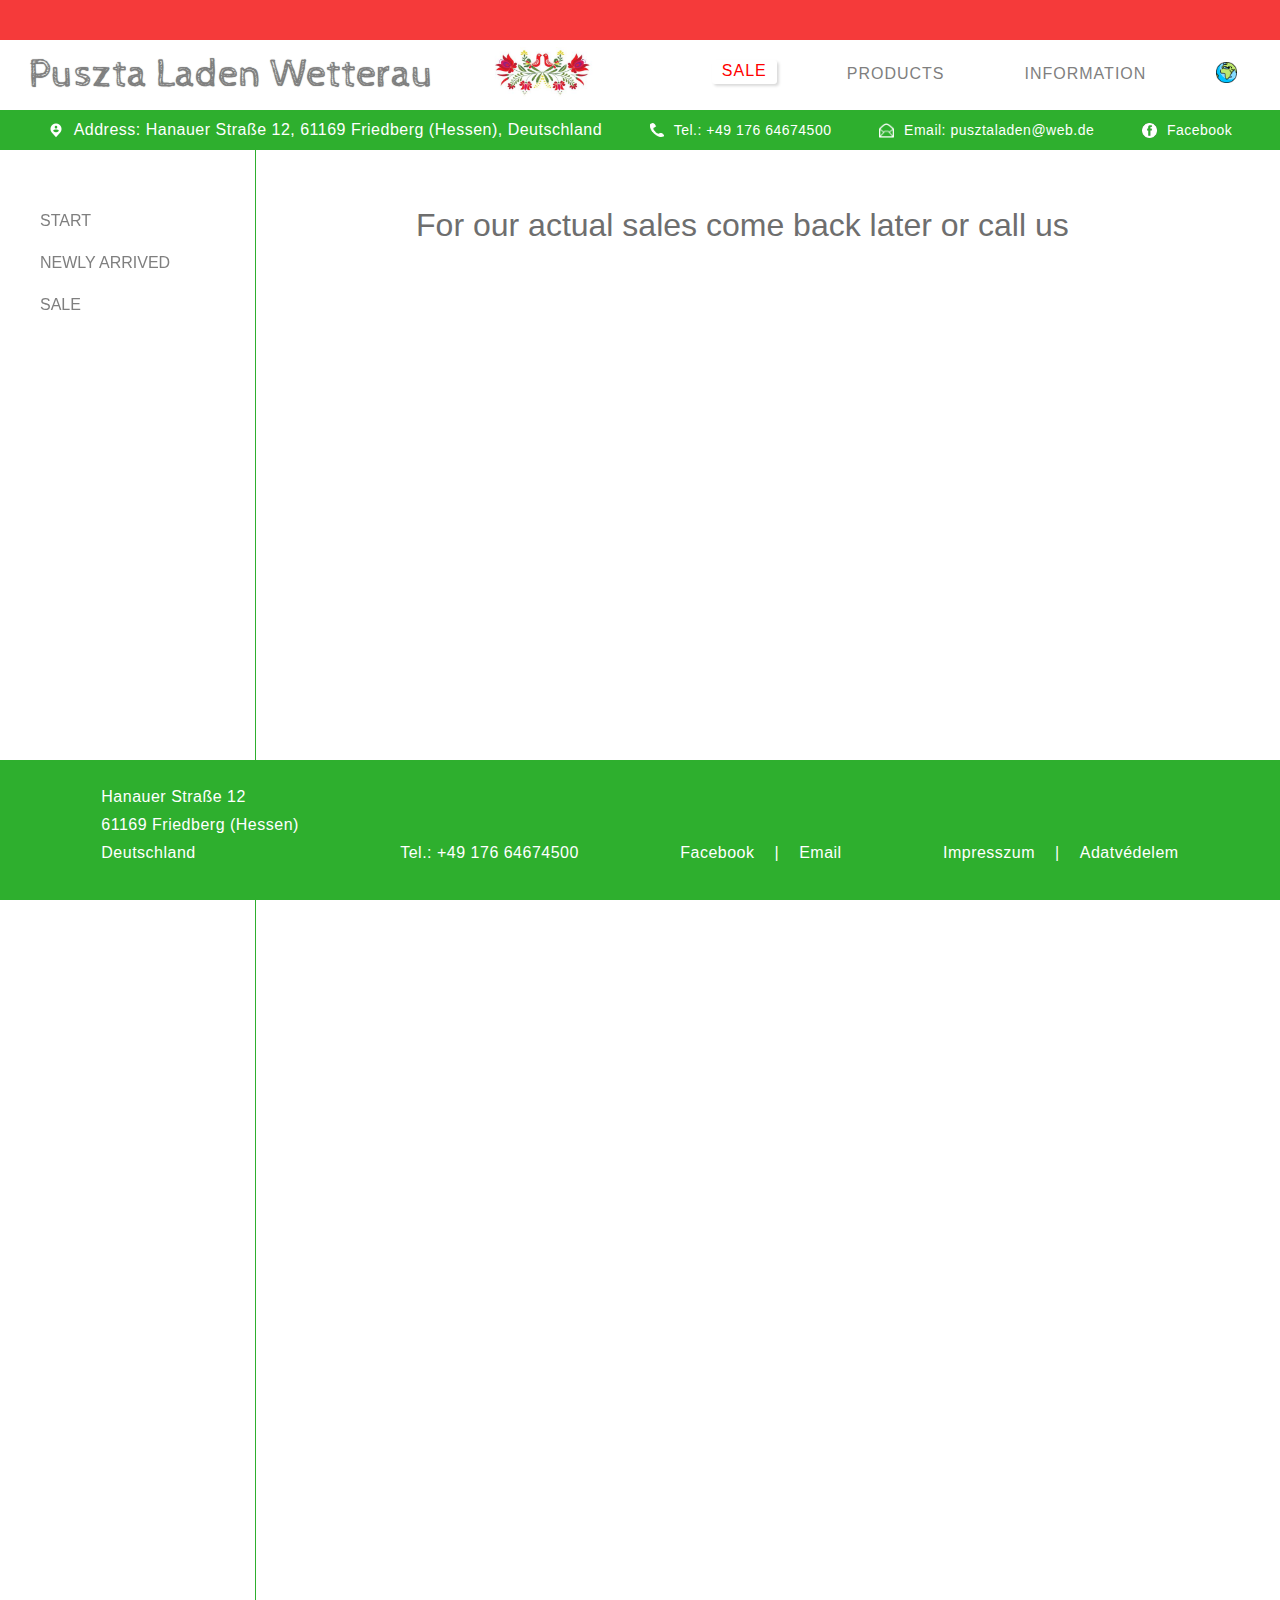
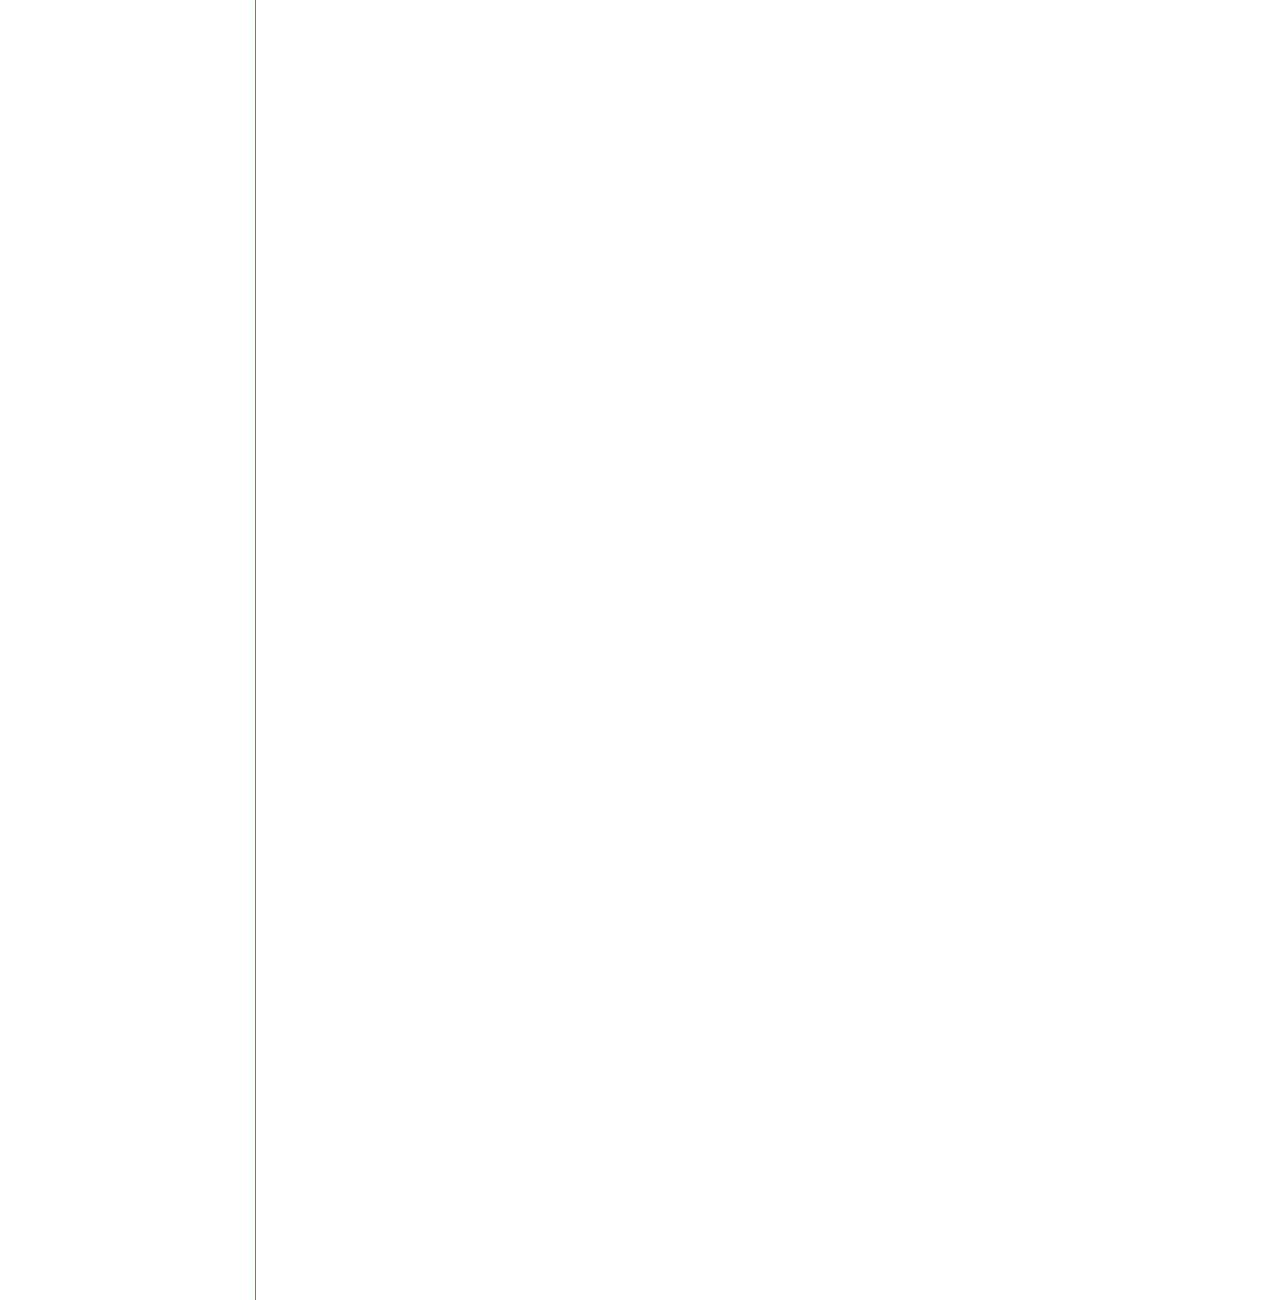
==== actual-en.html @ 59642eb5 "Add files via upload" ====
<!DOCTYPE html>
<html lang="en">
<head>
    <meta charset="UTF-8">
    <meta http-equiv="X-UA-Compatible" content="IE=edge">
    <meta name="viewport" content="width=>, initial-scale=1.0">
    <meta name="description" content="ungarische lebensmittel getränke puszta laden wetterau ungarn friedberg magyar élelmiszerek italok németországban ">
    <title>Puszta Laden Wetterau</title>
    <link rel="icon" type="image/x-icon" href="images/flag-hu-heart.png">
    <link rel="stylesheet" href="styles/styles.css">
    <link rel="stylesheet" href="styles/slideshow.css">
    <link rel="stylesheet" href="styles/responsive.css">
    <link href="https://fonts.googleapis.com/css2?family=Cabin+Sketch:wght@400;700&family=Comfortaa:wght@300;400;500;600;700&display=swap" rel="stylesheet">
</head>
<body id="top">
<header>
    <div id="header">
        <div id="red"></div>
        <h1><a href="index-en.html">Puszta Laden Wetterau</a></h1>
        <a href="index-en.html"><img id="pattern" src="images/kalocsa-pattern1.jpg" width="105" height="50" 
            alt="Hungarian embroidered pattern"></a>
        <div id="navi-box">
            <ul id="navigation">
                <li><a href="actual-en.html" class="active">Sale</a></li>
                <li><a href="products-en.html">Products</a></li>
                <li><a href="info-en.html">Information</a></li>
                <li><img src="images/globe.png" width="21" height="21">
                    <ul id="lang-dd">
                        <li>
                            <a href="actual-de.html"><img src="images/flag-de.png" width="18" height="14" alt="German flag">DE</a>
                        </li>
                        <li>                            
                            <a href="actual.html"><img src="images/flag-hun.png" width="18" height="14" alt="Hungarian flag">HU</a>
                        </li>
                    </ul>
                </li>
            </ul>
        </div>
        <div id="green">
            <div class="info-box-header">
                <img src="images/icon-loc.png" width="16" height="16" alt="Location icon"> 
                <p>
                    Address: Hanauer Straße 12,
                    61169 Friedberg (Hessen),
                    Deutschland  
                </p>
            </div>
            <div class="info-box-header">
                <img src="images/icon-tel.png" width="14" height="14" alt="Telephone icon">
                Tel.: +49 176 64674500
            </div>
            <div class="info-box-header">
                <img src="images/icon-email.png" width="15" height="15" alt="Email icon">
                <a href="mailto:pusztaladen@web.de">Email: pusztaladen@web.de</a>
            </div>
            <div class="info-box-header">
                <img src="images/icon-fb.png" width="15" height="15" alt="Email icon">
                <a href="https://www.facebook.com/pusztaladenwetterau" target="_blank">Facebook</a>
            </div>
        </div>

        <!-- Mobile navigation -->
        <img id="ham-icon" width="32" height="30" src="images/hamburger-icon.png" alt="Hamburger Icon">
        <img id="close-icon" width="32" height="30" src="images/close-icon.png" alt="Close Icon">
        <div id="mobile-dropdown">
            <ul>
                <li><a href="actual-en.html">Sale</a></li>
                <li><a href="products-en.html">Products</a></li>
                <li><a href="info-en.html">Information</a></li>
                <li>
                    <a href="actual-de.html"><img src="images/flag-de.png" width="18" height="14" alt="German flag">DE</a>
                    <a href="actual.html"><img src="images/flag-hun.png" width="18" height="14" alt="Hungarian flag">HU</a>
                </li>
            </ul>
        </div>
        
    </div>
</header>
<aside>
    <div class="col_1_5">
        <div id="sidebar-container">
            <ul id="sidebar-nav">
                <li><a href="#top">Start</a></li>
                <li><a href="#newly-arrived">Newly arrived</a></li>
                <li><a href="#actual-sales">Sale</a></li>
            </ul>
        </div>
    </div>
</aside>
<main>
    <div id="actual-page">
        <div class="wrapper">
            <div class="col_4_5">
                <h1 id="product-start">For our actual sales come back later or call us</h1>
                <!--<section id="newly-arrived">
                    <div class="col_1_2">
                        <h1>Újonnan érkezett termékeink</h1>
                        <p>
                            Lorem ipsum dolor sit amet, consetetur sadipscing elitr, 
                                sed diam nonumy eirmod tempor invidunt ut labore et dolore 
                                magna aliquyam erat, sed diam voluptua. At vero eos et accusam 
                                et justo duo dolores et ea rebum. 
                        </p>
                    </div>
                    <div class="col_2_2">
                        <img src="images/img6.jpg" alt="Tejtermékek">
                    </div>
                </section>
                <section id="actual-sales">
                    <div class="col_1_2">
                        <img src="images/img4.jpg" alt="Tejtermékek">
                    </div>
                    <div class="col_2_2">
                        <h1>Aktuális akcióink</h1>
                        <p>
                            Lorem ipsum dolor sit amet, consetetur sadipscing elitr, 
                                sed diam nonumy eirmod tempor invidunt ut labore et dolore 
                                magna aliquyam erat, sed diam voluptua. At vero eos et accusam 
                                et justo duo dolores et ea rebum. 
                        </p>
                    </div>
                    <div class="clear"></div>
                </section>-->
                
                <div class="clear"></div>
                <p><a class="top top-actual" href="#top" style="font-weight: 300;">Back to the top</a></p>
            </div>
        </div>
    </div>
</main>
<footer>
    <div id="footer" class="footer-bottom">
        <div id="footer-wrapper">
            <div class="col_1_4 mobile-footer">
                <p>
                    Hanauer Straße 12<br>
                    61169 Friedberg (Hessen)<br>
                    Deutschland<br>
                    
                </p>
            </div>
            <div class="col_1_4 mobile-footer">
                <p>Tel.: +49 176 64674500</p>
            </div>
            <div class="col_1_4">
                <p><a href="https://www.facebook.com/pusztaladenwetterau">Facebook</a><span>|</span><a href="mailto:pusztaladen@web.de">Email</a></p>
            </div>
            <div class="col_1_4">
                <p><a href="impressum.html">Impresszum</a><span>|</span><a href="privacy.html">Adatvédelem</a></p>
            </div>
        </div>
    </div>
   
</footer>

<script src="scripts/scripts.js"></script>
<script src="https://ajax.googleapis.com/ajax/libs/jquery/3.6.1/jquery.min.js"></script>

<script>

//Mobile Dropdown
    $('#ham-icon').css('cursor', 'pointer');
    $('#close-icon').css('cursor', 'pointer');

    $('#ham-icon').click(function () {
        $("#ham-icon").css({ "display": "none" });
        $("#close-icon").css({ "display": "block" });
        $('#mobile-dropdown').slideToggle("slow");
        });

    $('#close-icon').click(function () {
        $("#close-icon").css({ "display": "none" });
        $("#ham-icon").css({ "display": "block" });
        $('#mobile-dropdown').slideToggle("slow");
        });
    
    //Disable right click
    $(document).ready(function () {

    $("img").on("contextmenu",function(e){
        return false;
    });

    $("img").on("dragstart",function(e){
        return false;
        });              
    }); 
</script>
</body>
</html>
---- styles/styles.css ----
@charset "utf-8";

/* - Reset - */
*{
    margin: 0;
    padding: 0;
    box-sizing: border-box;
}
body {
    font: 300 16px/22px 'Roboto', sans-serif;
    font-size: 1em;
    color: #6e6e6e;  
    background-color: rgb(255, 255, 255, 0);
    position: relative;
}
html {
    scroll-behavior: smooth;
}
a {
    text-decoration: none;
    color: #7f7f7f;
}
.clear {
    clear: both;
}
h1 {
    font: 100 32px/150px 'Roboto', sans-serif;
    font-size: 2em;
    text-align: center;
}
h2 {
    font: 300 24px/36px 'Roboto', sans-serif;
}
h3 {
    font: 300 20px/30px 'Roboto', sans-serif;
}
p {
    font: 300 16px/28px 'Roboto', sans-serif;
}

/* - Raster - */
.wrapper {
    width: 80%;
    margin: 0 auto;  
}
.col_1_5 {
    width: 20%;
    border-right: 1px solid #2eaf2e;
    float: left;
}
.col_4_5 {
    width: 80%;
    float: right;
}
.col_1_2 {
    width: 50%;
    float: left;
    padding: 30px 2% 30px 7%;
}
.col_2_2 { 
    width: 50%;
    float: left;
    padding: 30px 4% 30px 2%;
}
.col_1_2 img, .col_2_2 img {
    width: 85%;
    margin-top: 80px;
}

/* - Header - */
#header {
    height: 150px;
    width: 100%;
    position: relative;
    display: flex;
    justify-content: space-around;
    align-items: center;
}
#header #red, #header #green {
    position: absolute;
    width: 100%;
    height: 40px;
    z-index: 1;
}
#header #green {
    bottom: 0;
    background-color: #2eaf2e;
    color: #fff;
    display: flex;
    justify-content: center;
    align-items: center;
    justify-content: space-evenly;
}
#header #red {
    background-color: #f53a3a;
    top: 0;
}
#header ul#navigation img {
    margin-right: 5px;
}
#pattern-mobile {
    display: none;
}
#header h1  {
    font: 32px/36px 'Cabin Sketch', cursive;
    font-size: 2.5em;
    text-shadow: 0px 0px 1px #7f7f7f;
}
#navi-box {
    width: 600px;
}
ul#navigation {
    display: flex;
    align-items: center;
}
ul#navigation li {
    list-style: none;
    display: inline-block;
    margin-left: 10%;
    font-size: 1em;
    position: relative;
    text-transform: uppercase;
}
ul#navigation li a {
    display: inline-block;
    border-radius: 3px;
    transition: 0.3s;
    padding: 0 10px 2px;
    letter-spacing: 1px;
    background: #fff;
}
ul#navigation li a:hover, .active {
    box-shadow: 2px 2px 3px 0px #d9d9d9;
    color: red;
    transition: 0.3s;
    transform: translateY(-3px);
    background: #fff;
}
ul#lang-dd {
    display: none;
    position: absolute;
    z-index: 3;
    top: 23px;
    left: -45px;
    width: 50px;
}
ul#navigation li:hover ul#lang-dd {
    display: inline-block;
}
ul#lang-dd li {
    background: #fff;
    width: 100px;
    text-align: center;
    padding: 10px 20px;
}
.info-box-header {
    display: flex;
    align-items: center;
    font-size: 14px;
    letter-spacing: 0.5px;
    font-weight: 300;
}
#green img {
    margin-right: 10px;
}
#green a {
    color: #fff;
}

/* - Side section - */
.col_1_5 h2 {
    text-align: center;
    letter-spacing: 0.5px;
    font-size: 24px;
    font-size: 1.5em;
    font-weight: 300;
    margin: 70px auto;
    color: #f53a3a;
}
.col_1_5 h3 {
    font-weight: 300;
}

.product-box {
    margin: 0 auto 45px;
    width: 60%;
    height: 270px;
    box-shadow: 0px 0px 3px 0px #f53a3a;
    text-align: center;
    padding: 20px;
    border-radius: 5px;
}
.product-box:last-child {
    margin-bottom: 70px;
}
.product-box img {
    max-width: 100%;
}
.old-price {
    text-decoration: line-through;
    font-size: 18px;
    margin: 0 10px;
}
.new-price {
    color: #f53a3a;
    font-size: 22px;
    font-weight: 600;

}
/* - Main content - */

#main .wrapper {
    width: 100%;
}
#main-title {
    font-family: 'Cabin Sketch', cursive;
    font-size: 40px;
}

h2 img {
    margin: 0 20px;
}
#news-wrapper {
    width: 100%;
    margin: 50px auto 150px;
    display: flex;
    justify-content: space-evenly;
}
#teaser {
    width: 100%;
    height: 420px;
}
.news-box {
    width: 25%;
    box-shadow: 0px 0px 3px 0px #2eaf2e;
    padding: 25px 20px 20px;
    border-radius: 5px;
    position: relative;
    height: 340px;
}
.news-box h3 {
    font-weight: 300;
    font-size: 18px;
    margin-bottom: 25px;
}
.news-box p {
    text-align: left;
    margin-bottom: 30px;
    font-weight: 300;
}
.article-button, .teaser-button {
    padding: 5px 15px;
    background: #f53a3a;
    color: #fff;
    display: inline-block;
    border-radius: 5px;
    border: 1px solid #f53a3a;
    transition: 0.3s;
    font-size: 14px;
    font-weight: 300;
    letter-spacing: 0.5px;
}
.article-button {
    position: absolute;
    bottom: 20px;
}
.article-button:hover, .button:hover {
    background-color: #fff;
    color: #f53a3a;
    transition: 0.3s;
}
.teaser-button {
    margin-top: 50px;
}
.col_1_2 #open-img  {
    box-shadow: 0px 0px 5px 1px #000000;
    max-width: 80%;
    margin-top: -20px;
}
#open-times-wrapper {
    width: 100%;
    height: 310px;
}
#open-times {
    padding: 20px 0 80px;
}
#open-times h2 {
    text-align: left;
}
#open-times ul {
     list-style: none;
     font: 300 18px/40px 'Roboto', sans-serif;
 }
main .article-wrapper {
    width: 80%;
    margin: 30px auto;
    display: flex;
    justify-content: space-around;
}
main .article-box {
    padding: 0 10px 10px;
    border-radius: 5px;
    width: 38%;
    height: 280px;
    margin: 30px 0 80px;
    text-align: left;
}

main .article-box h2 {
    margin-bottom: 50px; 
    font-weight: 100;
    font-size: 40px;
}
main .article-box p {
    text-align: left;
    margin-bottom: 35px;
    line-height: 26px;
    font-weight: 300;
    letter-spacing: 0.5px;
}
main .col_4_5 h2 {
    text-align: center;
    font-weight: 100;
    margin: -40px 0 20px;
}
.top {
    position: absolute;
    bottom: 150px;
    left: 50%;
}
.top:hover {
    color: #252424;
}

/* - Actual sales page - */


/* - Products page - */
#mobile-product-container {
    display: none;
}
#products-page .col_4_5 section {
    height: 400px;
}
#sidebar-container {
    height: 2700px
}
ul#sidebar-nav {
    position: sticky;
    top: 50px;
    margin-top: 50px;
    list-style-type: none;
}
ul#sidebar-nav li {
    padding: 10px 40px 10px;
    font-weight: 300;
    text-transform: uppercase;
}
ul#sidebar-nav li:last-child {
    border-bottom: none;
}
ul#sidebar-nav li a:hover {
    color: #252424;
}
.col_1_2 h1, .col_1_2 p {
    text-align: left;
}
#dried-products h1 {
    line-height: 50px;
    padding: 40px 0;
}
#products-page .col_4_5 .col_1_2 img, #products-page .col_4_5 .col_2_2 img {
    width: 100%;
}
#products-page .col_4_5 .col_1_2 h1, #products-page .col_4_5 .col_2_2 h1 {
    margin-top: 25px;
}


/* - Information page - */
#info-page .col_1_5, #info-page #sidebar-container {
    height: 2800px;
}
.mapouter {
    margin: 80px auto 0;
}
#info-page section {
    width: 100%;
    height: auto;
    margin: 50px 0;
}
#info-page h1 {
    text-align: center;
}
#info-page p {
    width: 80%;
    margin: 0 auto;
}
ul#contact-list {
    width: 60%;
    margin: 0 auto;
}
ul#contact-list li {
    margin-bottom: 20px;
    font-size: 18px;
}
#info-page img {
    width: 70%;
    margin: 80px 0 0 12%;
}
#info-bage .col_4_5 {
    height: 1500px;
}
#info-page #open-times {
    width: 350px;
    margin: 100px auto 30px;
}
#info-page #open-times ul {
    text-align: center;
}


/* - Mobile navigation - */
#ham-icon {
    display: none;
    position: absolute;
    right: 5%;
}
#close-icon {
    display: none;
    position: absolute;
    right: 5%;
}
#mobile-dropdown {
    display: none;
    z-index: 3;
    position: absolute;
    width: 100%;
    top: 150px;
}
#mobile-dropdown ul {
    list-style-type: none;  
}
#mobile-dropdown ul li {
    width: 100%;
    text-align: center;
    padding: 30px;
    text-transform: uppercase;
    font-size: 1.375em;
    color: #6e6e6e;
    background: #fff;
    border-bottom: 1px solid #6e6e6e;
}
#mobile-dropdown ul li:last-child {
    border-bottom: none;
}
#mobile-dropdown ul li img {
    margin: 0 10px 1px;
}
#mobile-dropdown ul li a:hover {
    color: #ef3b39;
}

/* - Footer - */
#footer {
    clear: both;
    width: 100%;
    background: #2eaf2e;
    height: 140px;
    color: #fff;
    display: flex;
    justify-content: center;
    align-items: center;
    padding-bottom: 10px;
}
#footer .col_1_4 {
    text-align: left;
    display: flex;
    justify-content: center;
    font-size: 14px;
    letter-spacing: 0.5px;
    font-weight: 300;
    line-height: 24px;
}
#footer .col_1_4 a {
    color: #fff;
}
#footer .col_1_4 a:hover {
    color: #d3d3d3;
}
#footer-wrapper {
    width: 100%;
    display: flex;
    justify-content: space-evenly;
    align-items: flex-end;
}
#footer span {
    margin: 0 20px;
}
.footer-bottom {
    position: fixed;
    width: 100%;
    bottom: 0;
}
---- styles/slideshow.css ----
/* - Slideshow - */
.slideshow-container {
    width: 70%;
    margin: 30px auto 0;
    position: relative;
}

.mySlides {
    display: none;
}
.prev, .next {
    cursor: pointer;
    position: absolute;
    top: 35%;
    width: auto;
    margin-top: -22px;
    padding: 16px;
    color: #222428;
    font-weight: bold;
    font-size: 30px;
    transition: .6s ease;
    border-radius: 0 3px 3px 0
}

.next {
    right: -50px;
    border-radius: 3px 3px 3px 3px
}

.prev {
    left: -50px;
    border-radius: 3px 3px 3px 3px
}

.prev:hover,
.next:hover {
    color: #f2f2f2;
    background-color: rgba(0, 0, 0, 0.8)
}

.numbertext {
    color: #f2f2f2;
    font-size: 12px;
    padding: 8px 12px;
    position: absolute;
    top: 0
}

.dot {
    cursor: pointer;
    height: 15px;
    width: 15px;
    margin: 0 2px 100px;
    background-color: #bbb;
    border-radius: 50%;
    display: inline-block;
    transition: background-color .6s ease
}

.active,
.dot:hover {
    background-color: #717171
}
---- styles/responsive.css ----
/* - Responsive - */
@media only screen and (max-width: 1200px) {
    
    /* - Header - */
    #header {
        justify-content: space-around;
    }
    #header #pattern {
        display: none;
    }
    #header h1 {^
        margin-left: 10px;
        font-size: 26px;
    }

    /* - Main - */
    #navi-box {
        width: 500px;
    }
    ul#navigation {
        justify-content: flex-end;
    }
    ul#navigation li {
        margin-left: 5%;
    }
    ul#navigation li:first-child {
        margin-left: 0;
    }
    
    .info-box-header:first-child {
        display: none;
    }

    
    /* - Main - */
    .col_1_5 {
        display: none;
    }
    .col_4_5 {
        width: 100%;
    }
    h1#main-title {
        font-size: 36px;
    }
    h2#mobile-title {
        padding: 0 40px;
    }
    .col_2_2 img#paprika-img {
        margin-top: 80px;
    }
    .slideshow-container {
        width: 80%;
    }
    .top {
        text-align: center;
        display: block;
        width: 160px;
        margin: 0 auto 20px;
        position: static;
    }

    /* - Actual page - */
    #actual-page .col_4_5 h1 {
        margin-top: 30px;
        line-height: 50px;
    }
    #actual-page .top-actual {
        display: none;
    }

    /* - Footer - */
    #footer, #footer-wrapper {
        display: block;
        height: 280px;
    }
    .footer-bottom {
        position: fixed;
        bottom: 0;
    }
    #footer {
        padding-bottom: 0;
    }
    #footer-wrapper {
        padding: 20px;
    }
    #footer #footer-wrapper .col_1_4 {
        text-align: center;
        width: 100%;
        height: 30px;
        display: block;
        padding: 20px;
    }
    #footer #footer-wrapper .col_1_4:first-child {
        height: 80px;
        margin-bottom: 20px;
    }
    #footer #footer-wrapper .col_1_4:nth-child(2) {
        margin-bottom: 30px;
    }
    #footer #footer-wrapper .col_1_4:nth-child(3),#footer #footer-wrapper .col_1_4:nth-child(4) {
        display: inline-block;
        width: 48%;
    }
    #footer #footer-wrapper .col_1_4:nth-child(3) a,#footer #footer-wrapper .col_1_4:nth-child(4) a {
        padding: 8%;
    }
    #footer #footer-wrapper span {
        display: none;
    }
} 

@media only screen and (max-width: 1050px) {
    
    #products-page section .col_1_2 img, #products-page section .col_2_2 img {
        margin-top: 110px;
    }
    .news-box {
        height: 440px;
    }
}

@media only screen and (max-width: 850px) {

    /* - Product Page - */
    #products-page .col_4_5 {
        display: none;
    }
    #mobile-product-container {
        display: block;
        width: 100%;
        text-align: center;
    }
    #mobile-product-container section {
        padding: 0 15px 50px;
        background: #a8a6a6;
        color: #fff;
    }
    #mobile-product-container img {
        z-index: 2;
        margin: -20px 0 80px;
        width: 85%;
    }
    #dairy-products {
        background: #6e6e6e;
        color: #fff;
    }
    .news-box {
        height: 480px;
    }
}

@media only screen and (max-width: 759px) {
    #header #pattern, .info-box-header, .col_1_5, #navi-box, #main-title, #mobile-title img {
        display: none;
    }
    #pattern-mobile {
        display: block;
        width: 20%;
        height: auto;
        margin: 35px auto -50px;
    }
    #header h1 {
        width: 100%;
        text-align: left;
        margin-left: 5%;
        font-size: 26px;
    }
    .col_4_5, .col_1_2, .col_2_2 {
        width: 100%;
        display: block;
    }
    .col_4_5 h1 {
        font-size: 26px;
    }
    .col_4_5 p, .col_1_2 h1 {
        text-align: center;
    }
    .col_2_2 img {
        width: 85%;
        margin: 20px 0 40px;
    }
    .col_1_2 #open-img  {
        width: 85%;
        margin: -80px auto 0;
    }
    .article-button  {
        position: static;
        margin: 30px auto 10px;
    }
    
    #open-times h2 {
        margin-top: 20px;
        display: block;
        text-align: center;
    }
    .col_1_2, .col_2_2 {
        width: 100%;
        text-align: center;
    }
    #mobile-title {
        display: block;
        margin: 50px 0 0;
        line-height: 40px;
        font-size: 32px;
        text-align: center;
    }
    #news-wrapper {
        width: 100%;
        margin-top: 50px;
        display: block;
    }
    .news-box {
        clear: both;
        width: 80%;
        height: auto;
        text-align: center;
        margin: 30px auto;
    }
    .news-box p {
        width: 90%;
        text-align: center;
    }
    .top {
        display: block;
        width: 160px;
        margin: 0 auto 20px;
        position: static;
    }

    /* - Info Page - */
    #get-to .mapouter {
        width: 300px;
        height: 300px;
        text-align: left;
    }
    #get-to .gmap_canvas {
        width: 300px;
        height: 300px;
    }
    .mapouter iframe {
        width: 300px;
        height: 300px;
    }
    #open-times-section {
        background: #a8a6a6;
        color: #fff;
        text-align: center;
    }
    #info-page #open-times {
        width: 100%;
    }
    #contact {
        background: #a8a6a6;
        color: #fff;
        padding-bottom: 45px;
    }
    #info-page #about-us {
        text-align: center;
    }
    #info-page #about-us img {
        width: 100%;
        margin: 40px 0 50px;
    }

    /* - Footer - */
    footer {
        height: 400px;
    }
    #footer, #footer-wrapper {
        display: block;
        height: 400px;
    }
    #footer #footer-wrapper .col_1_4 {
        text-align: center;
        width: 100%;
        height: 80px;
        display: block;
    }
    #footer #footer-wrapper .col_1_4:first-child {
        height: 80px;
        margin-bottom: 20px;
    }
    #footer #footer-wrapper .col_1_4:nth-child(2) {
        margin-bottom: -30px;
    }
    #footer #footer-wrapper .col_1_4:nth-child(3),#footer #footer-wrapper .col_1_4:nth-child(4) {
        display: block;
        width: 100%;
        height: 100px;
    }
    #footer #footer-wrapper .col_1_4:nth-child(3) a,#footer #footer-wrapper .col_1_4:nth-child(4) a {
        padding: 10px 0;
        display: block;
    }
    /* - Mobile Navigation - */
    #ham-icon {
        display: block;
        
    }
    
    
}
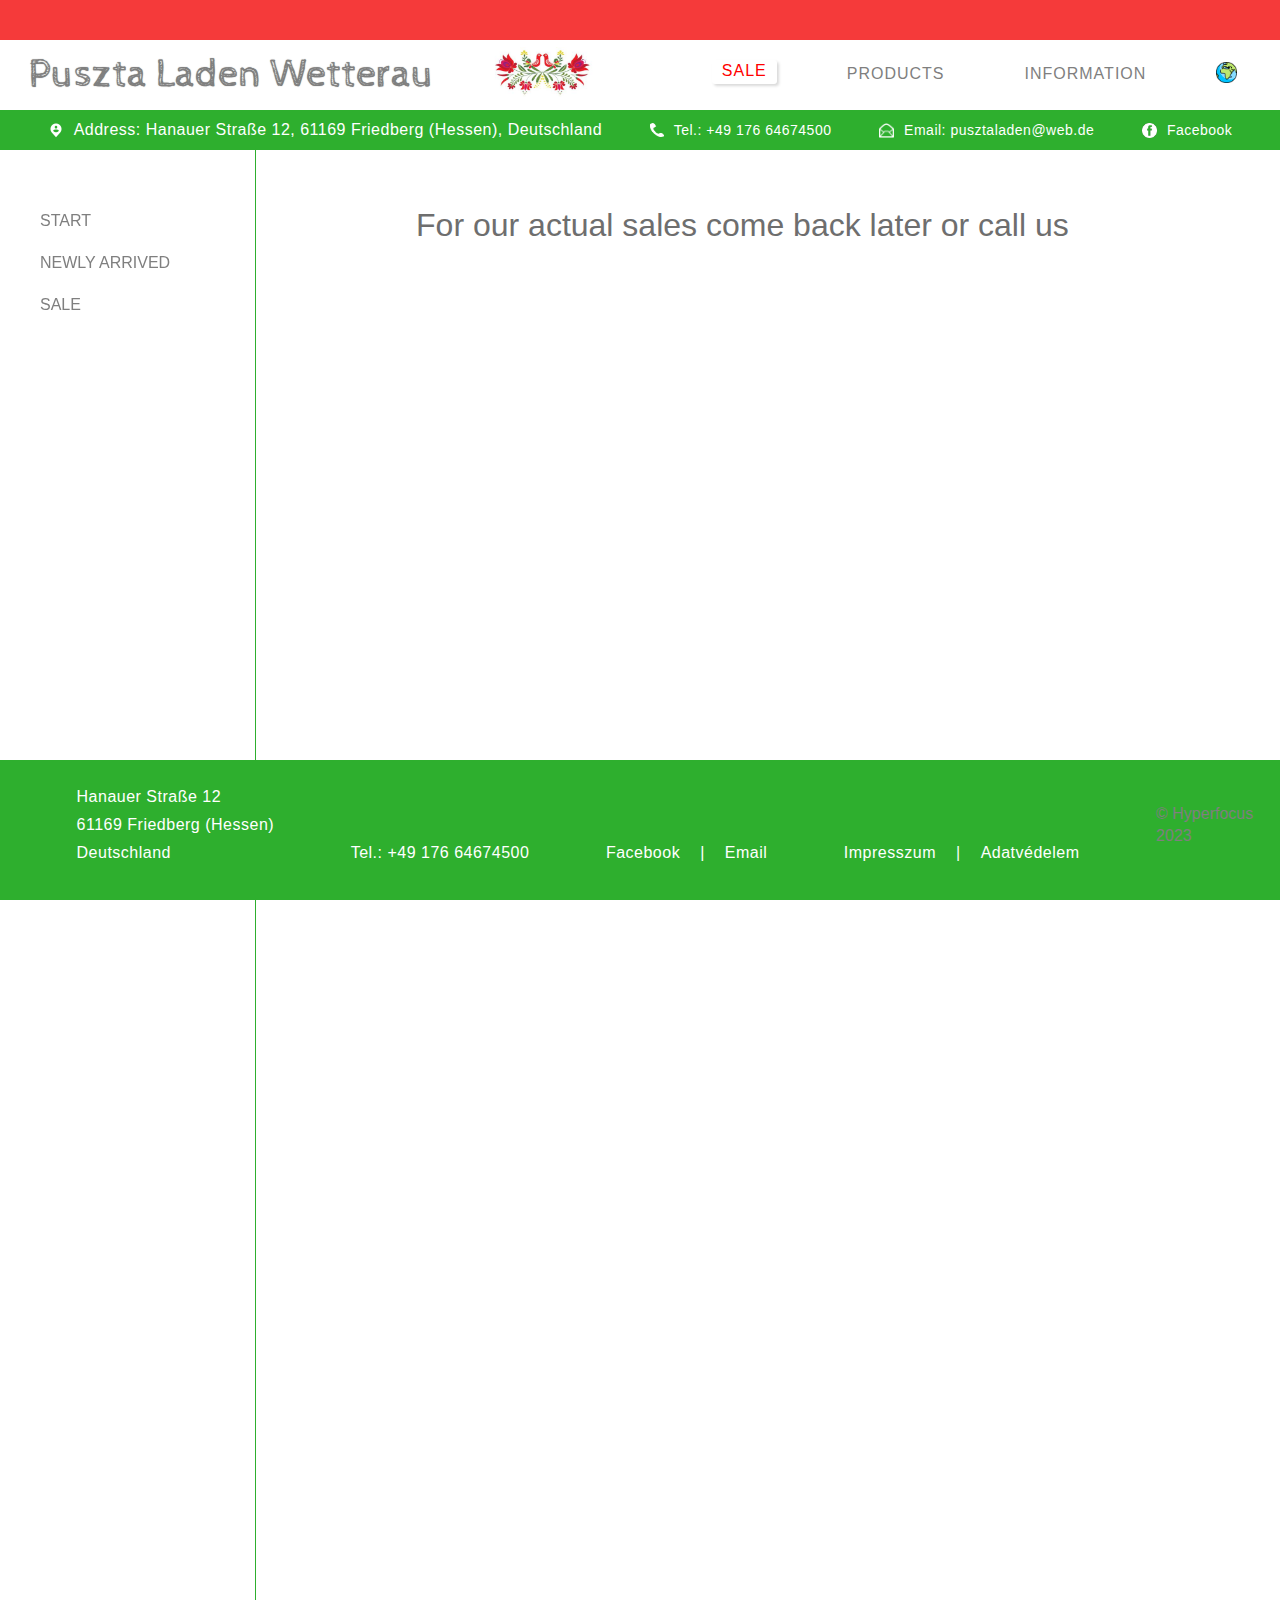
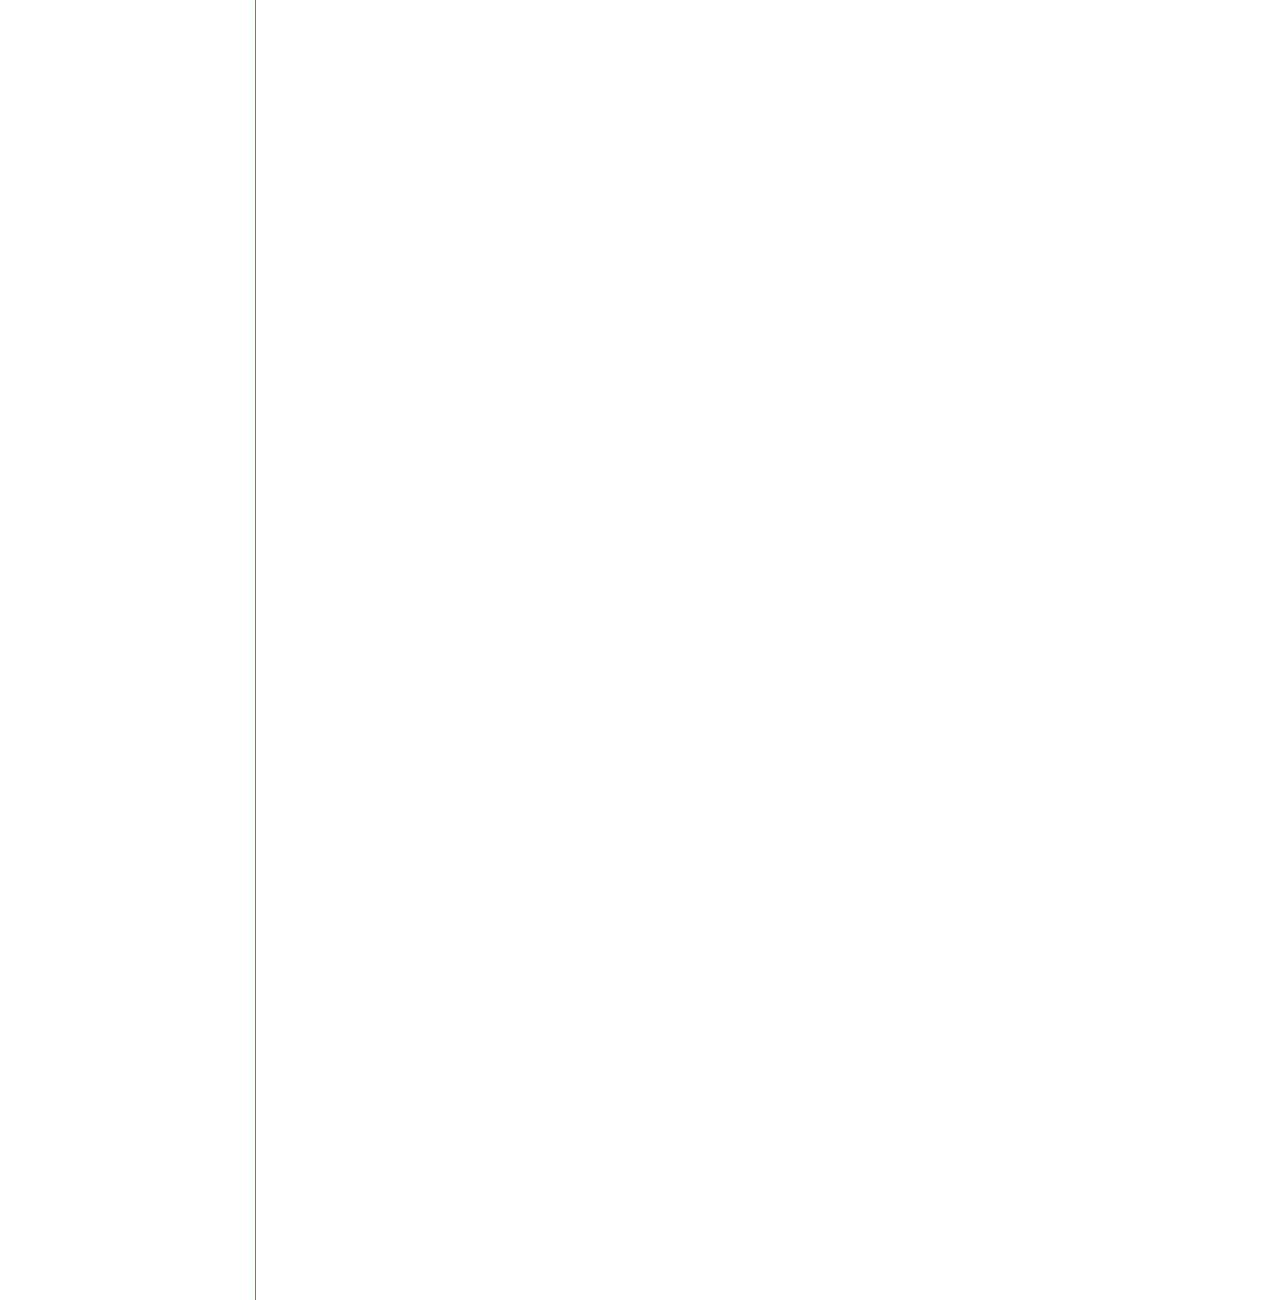
==== commit 053fa665: "Add files via upload" ====
--- a/actual-en.html
+++ b/actual-en.html
@@ -1,6 +1,15 @@
 <!DOCTYPE html>
 <html lang="en">
 <head>
+    <!-- Google tag (gtag.js) -->
+    <script async src="https://www.googletagmanager.com/gtag/js?id=G-7XFMSZ6W8R"></script>
+    <script>
+        window.dataLayer = window.dataLayer || [];
+        function gtag(){dataLayer.push(arguments);}
+        gtag('js', new Date());
+
+        gtag('config', 'G-7XFMSZ6W8R');
+    </script>
     <meta charset="UTF-8">
     <meta http-equiv="X-UA-Compatible" content="IE=edge">
     <meta name="viewport" content="width=>, initial-scale=1.0">
@@ -24,7 +33,7 @@
                 <li><a href="actual-en.html" class="active">Sale</a></li>
                 <li><a href="products-en.html">Products</a></li>
                 <li><a href="info-en.html">Information</a></li>
-                <li><img src="images/globe.png" width="21" height="21">
+                <li><img src="images/globe.png" alt="Globe icon" width="21" height="21">
                     <ul id="lang-dd">
                         <li>
                             <a href="actual-de.html"><img src="images/flag-de.png" width="18" height="14" alt="German flag">DE</a>
@@ -77,7 +86,7 @@
     </div>
 </header>
 <aside>
-    <div class="col_1_5">
+    <div class="col_1_5 short-sidebar-container">
         <div id="sidebar-container">
             <ul id="sidebar-nav">
                 <li><a href="#top">Start</a></li>
@@ -149,8 +158,10 @@
                 <p><a href="impressum.html">Impresszum</a><span>|</span><a href="privacy.html">Adatvédelem</a></p>
             </div>
         </div>
-    </div>
-   
+        <div id="copyright-box" class="copyright-bottom">
+            <a href="https://www.hyperfocusweb.com" target="_blank">&#169; Hyperfocus 2023</a>
+        </div>
+    </div>
 </footer>
 
 <script src="scripts/scripts.js"></script>
--- a/styles/styles.css
+++ b/styles/styles.css
@@ -273,7 +273,7 @@
     margin-top: 50px;
 }
 .col_1_2 #open-img  {
-    box-shadow: 0px 0px 5px 1px #000000;
+    box-shadow: 0px 0px 5px 1px rgba(0, 0, 0, 0.6);
     max-width: 80%;
     margin-top: -20px;
 }
@@ -418,7 +418,9 @@
 #info-page #open-times ul {
     text-align: center;
 }
-
+#about-us img {
+    box-shadow: 0px 0px 5px 1px rgba(0, 0, 0, 0.6);
+}
 
 /* - Mobile navigation - */
 #ham-icon {
--- a/styles/responsive.css
+++ b/styles/responsive.css
@@ -219,6 +219,9 @@
     .news-box p {
         width: 90%;
         text-align: center;
+    }
+    #mobile-product-container #alcoholic-beverages h1 {
+        font-size: 26px;
     }
     .top {
         display: block;
@@ -263,12 +266,10 @@
     }
 
     /* - Footer - */
-    footer {
-        height: 400px;
-    }
+    
     #footer, #footer-wrapper {
         display: block;
-        height: 400px;
+        height: 370px;
     }
     #footer #footer-wrapper .col_1_4 {
         text-align: center;
@@ -278,7 +279,8 @@
     }
     #footer #footer-wrapper .col_1_4:first-child {
         height: 80px;
-        margin-bottom: 20px;
+        margin-bottom: 15px;
+        padding-top: 0;
     }
     #footer #footer-wrapper .col_1_4:nth-child(2) {
         margin-bottom: -30px;
@@ -289,9 +291,12 @@
         height: 100px;
     }
     #footer #footer-wrapper .col_1_4:nth-child(3) a,#footer #footer-wrapper .col_1_4:nth-child(4) a {
-        padding: 10px 0;
-        display: block;
-    }
+        padding: 5px 0;
+        display: block;
+    }
+    .footer-bottom #footer-wrapper {
+    }
+    
     /* - Mobile Navigation - */
     #ham-icon {
         display: block;
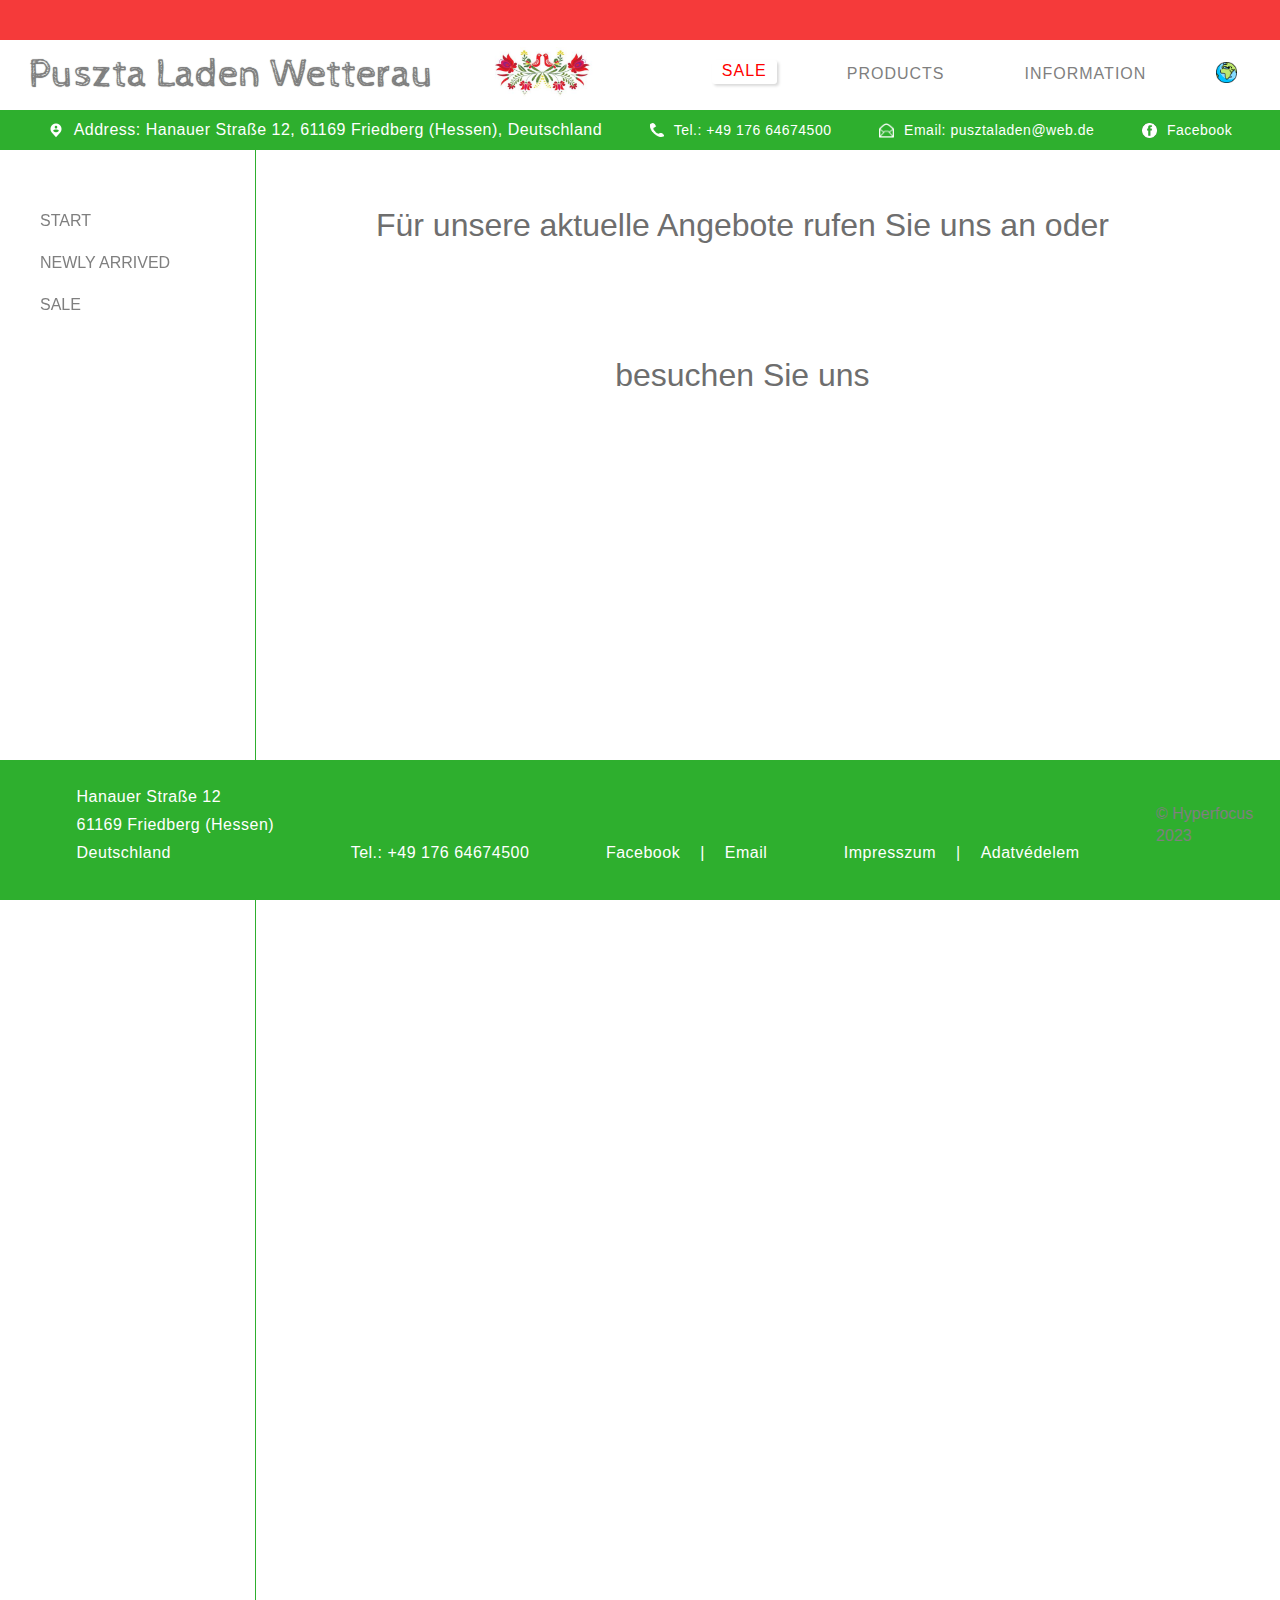
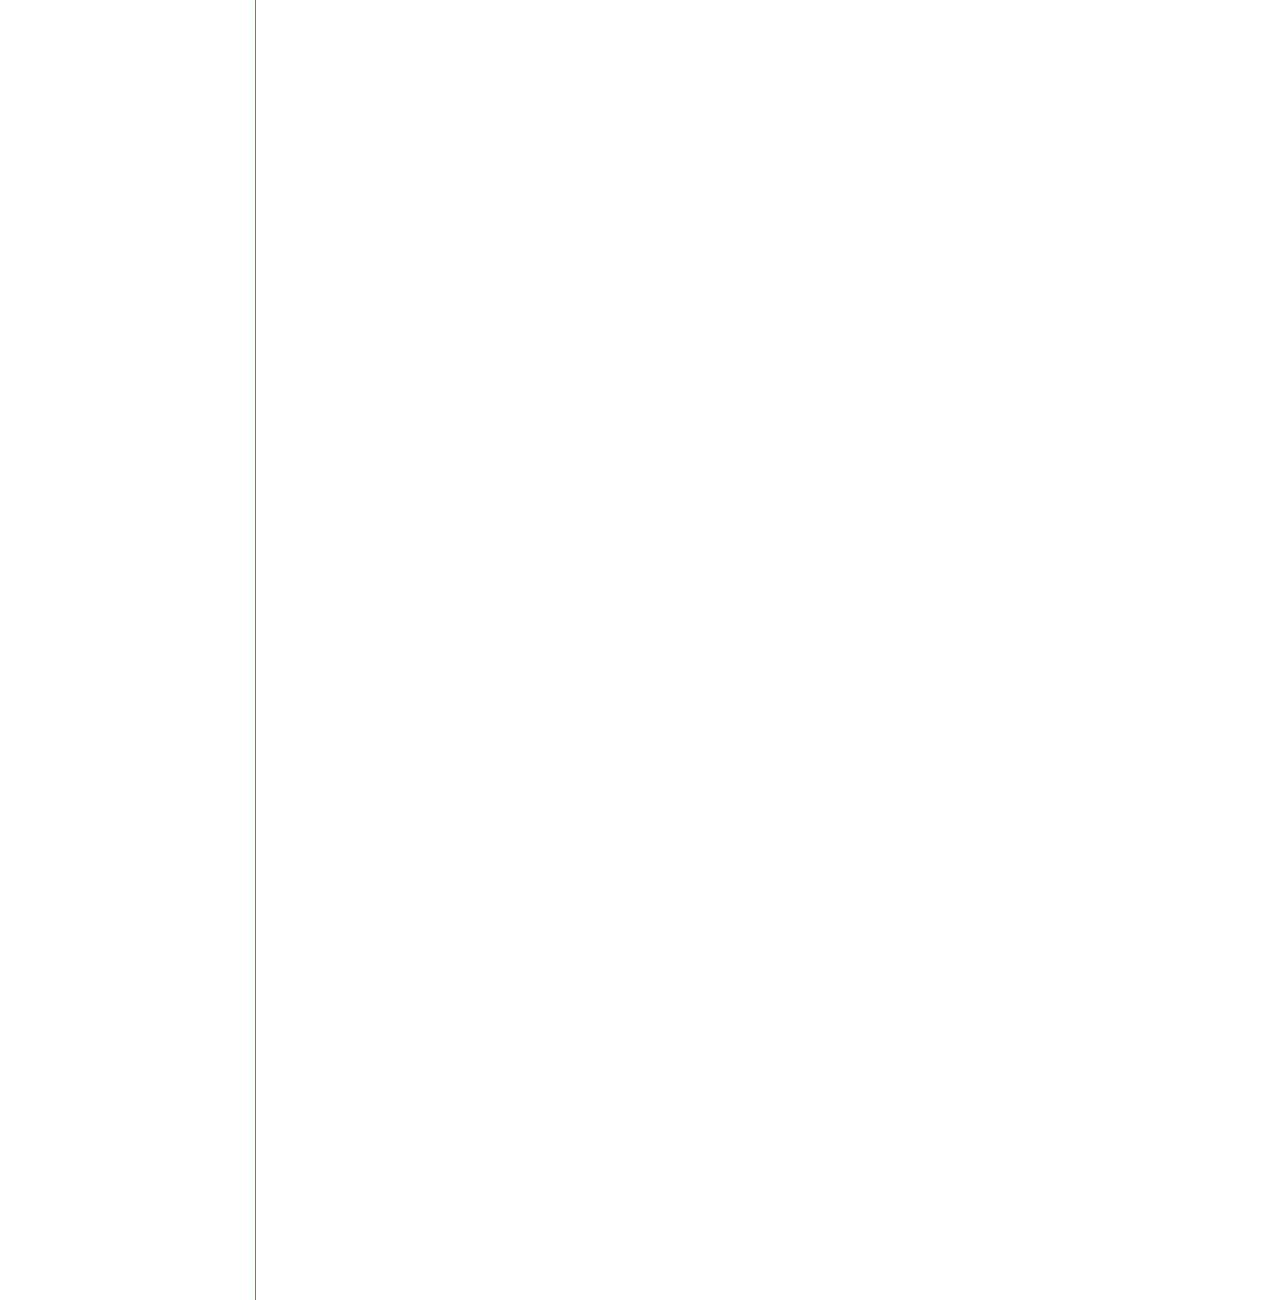
==== commit 645da6fa: "Add files via upload" ====
--- a/actual-en.html
+++ b/actual-en.html
@@ -100,7 +100,7 @@
     <div id="actual-page">
         <div class="wrapper">
             <div class="col_4_5">
-                <h1 id="product-start">For our actual sales come back later or call us</h1>
+                <h1 id="product-start">Für unsere aktuelle Angebote rufen Sie uns an oder besuchen Sie uns</h1>
                 <!--<section id="newly-arrived">
                     <div class="col_1_2">
                         <h1>Újonnan érkezett termékeink</h1>
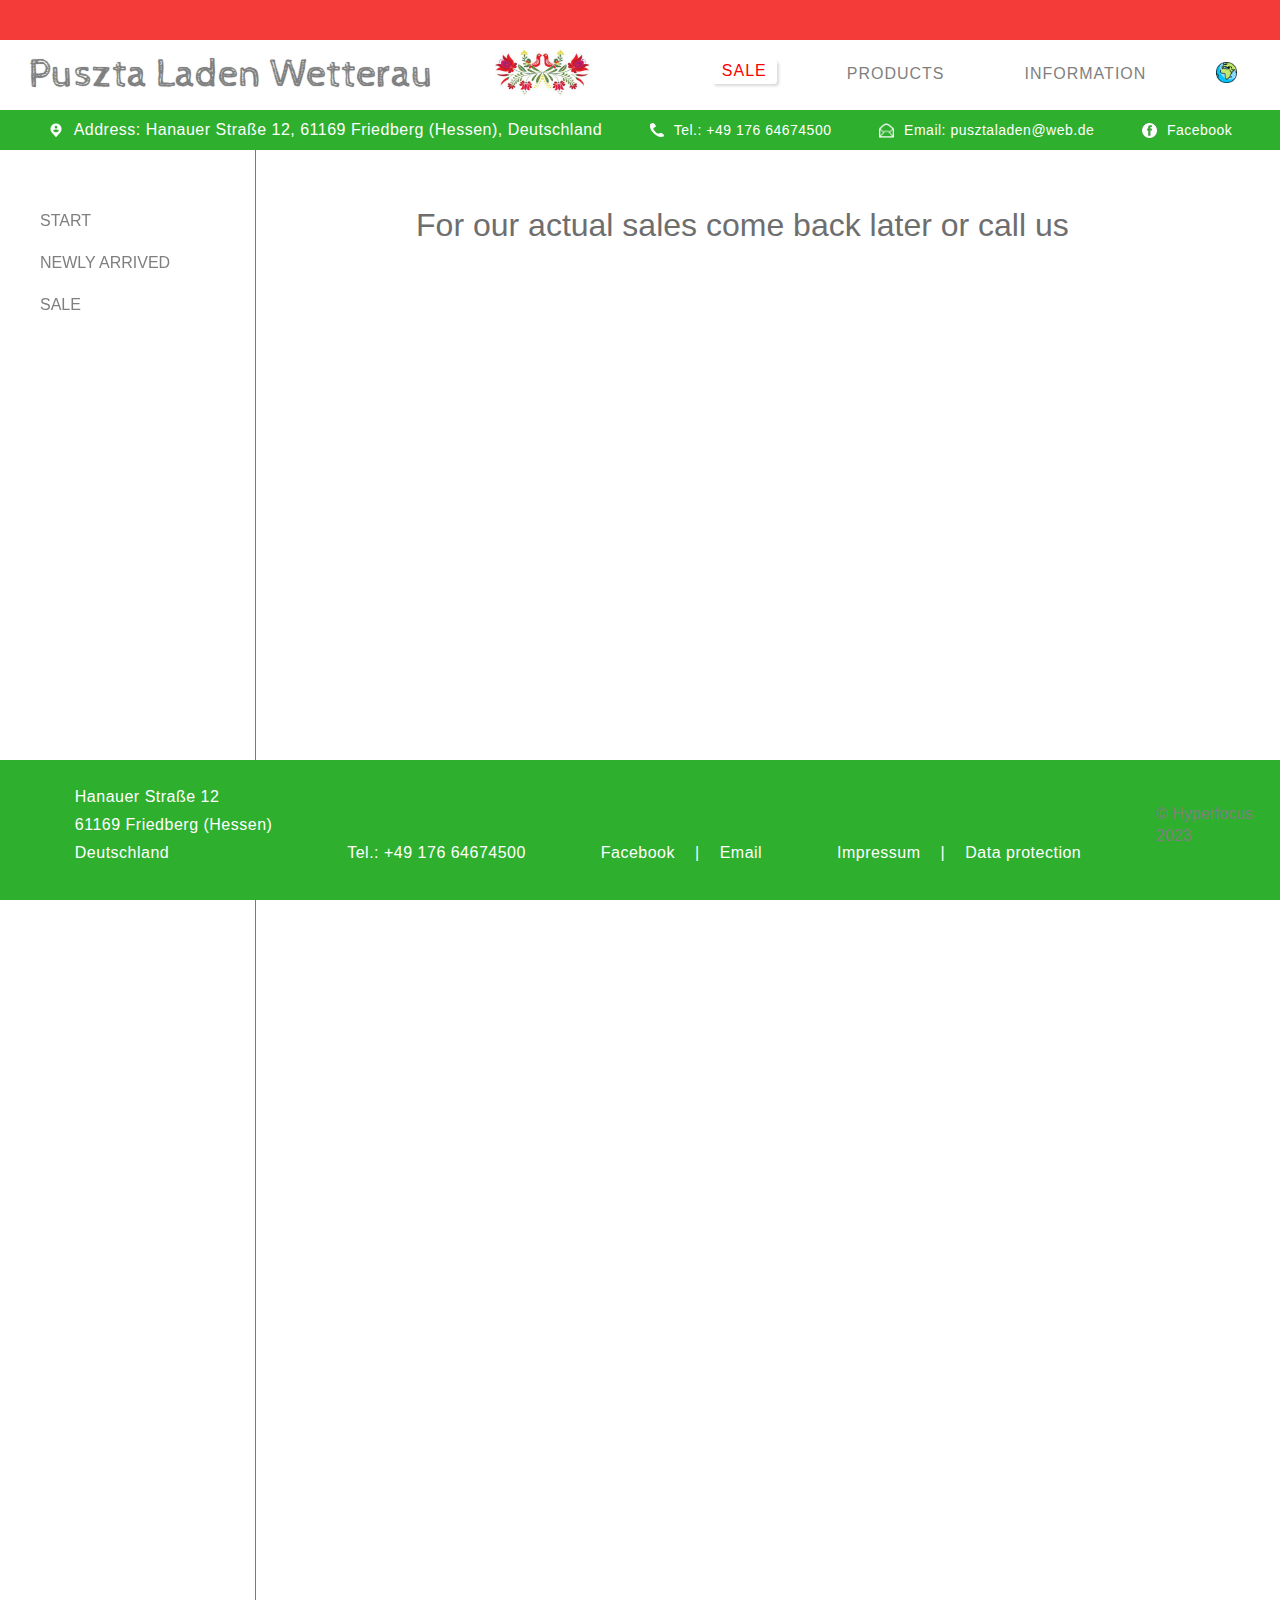
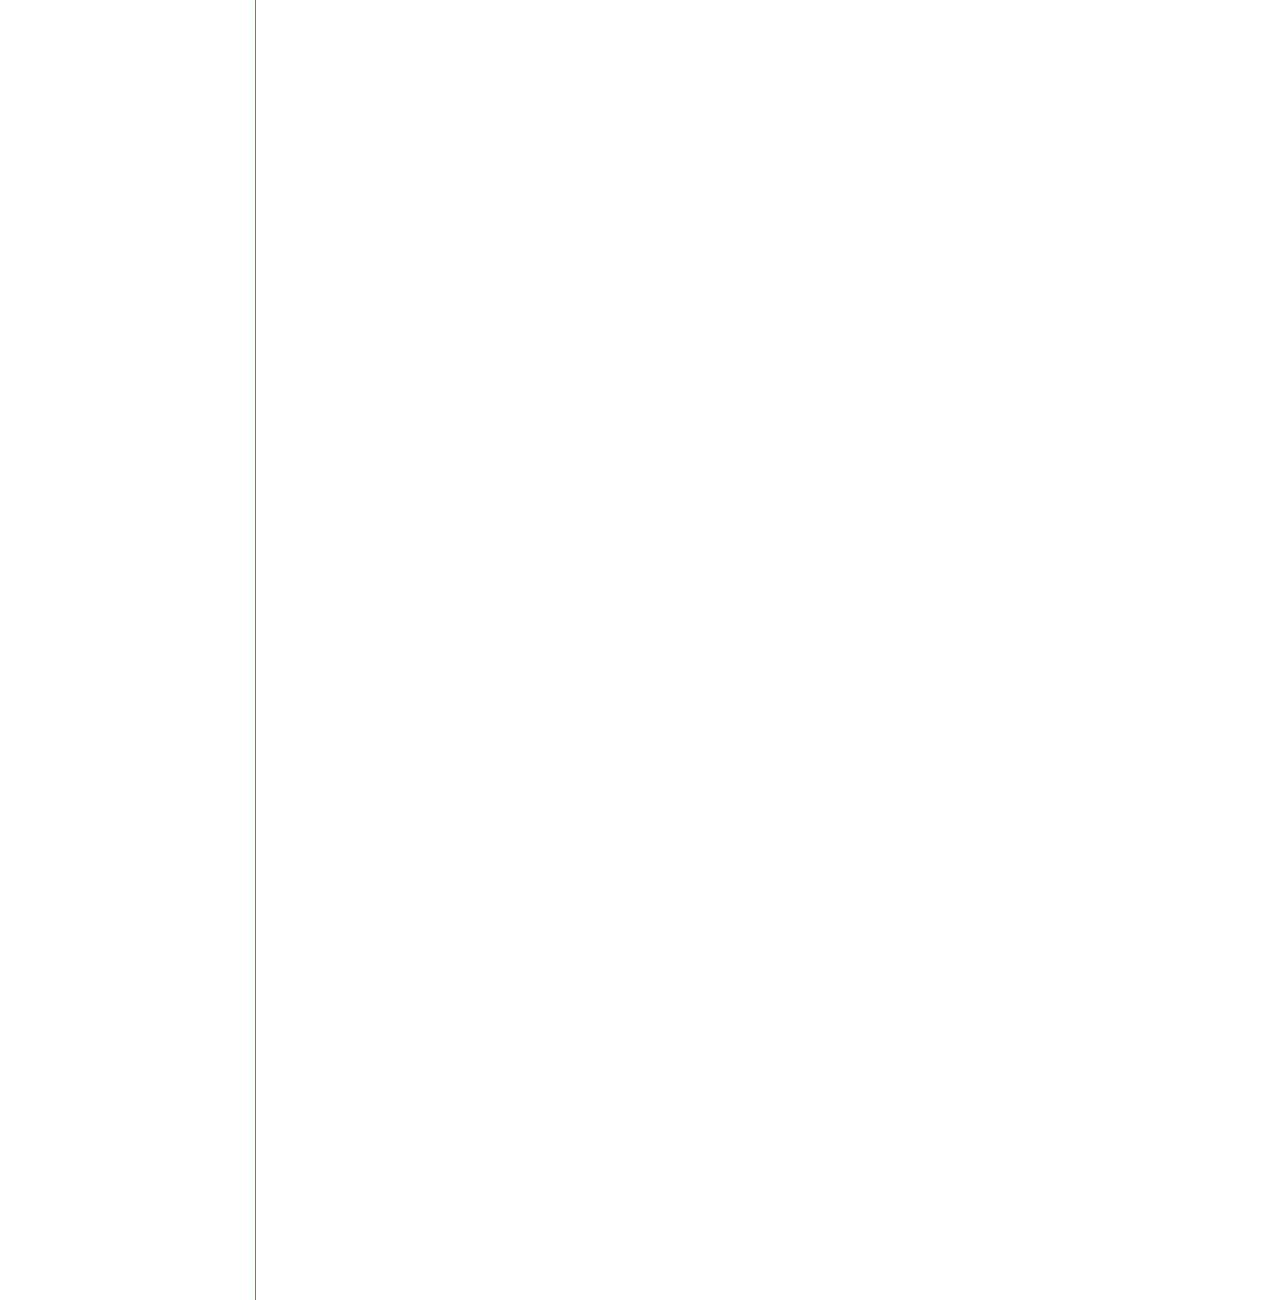
==== commit e24782dc: "Add files via upload" ====
--- a/actual-en.html
+++ b/actual-en.html
@@ -100,7 +100,7 @@
     <div id="actual-page">
         <div class="wrapper">
             <div class="col_4_5">
-                <h1 id="product-start">Für unsere aktuelle Angebote rufen Sie uns an oder besuchen Sie uns</h1>
+                <h1 id="product-start">For our actual sales come back later or call us</h1>
                 <!--<section id="newly-arrived">
                     <div class="col_1_2">
                         <h1>Újonnan érkezett termékeink</h1>
@@ -155,7 +155,7 @@
                 <p><a href="https://www.facebook.com/pusztaladenwetterau">Facebook</a><span>|</span><a href="mailto:pusztaladen@web.de">Email</a></p>
             </div>
             <div class="col_1_4">
-                <p><a href="impressum.html">Impresszum</a><span>|</span><a href="privacy.html">Adatvédelem</a></p>
+                <p><a href="impressum.html">Impressum</a><span>|</span><a href="privacy.html">Data protection</a></p>
             </div>
         </div>
         <div id="copyright-box" class="copyright-bottom">
